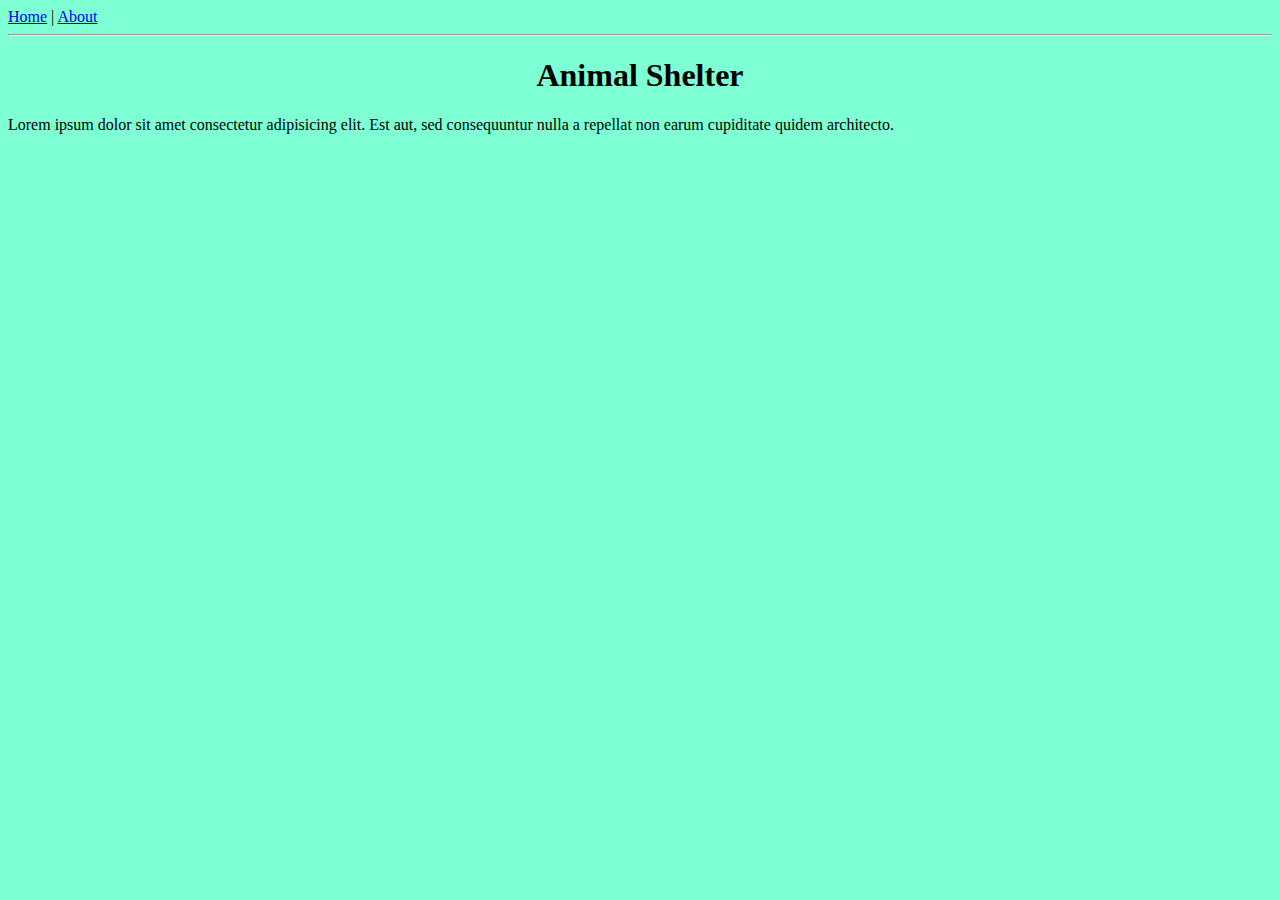
==== about.html @ 6e6b6020 "adding about page and menu" ====
<!DOCTYPE html>
<html lang="en">
<head>
    <meta charset="UTF-8">
    <meta name="viewport" content="width=device-width, initial-scale=1.0">
    <title>About</title>
    <link rel="stylesheet" href="style.css">
</head>
<body>
    <a href="index.html">Home</a>
    <span> | </span>
    <a href="about.html">About</a>
    <hr>

    <h1>Animal Shelter</h1>

    <p>Lorem ipsum dolor sit amet consectetur adipisicing elit. Est aut, sed consequuntur nulla a repellat non earum cupiditate quidem architecto.</p>
</body>
</html>
---- style.css ----
body{
    background-color: aquamarine;
}

h1{
    text-align: center;

}

ul{
    font-size: x-large;
    color: brown;
}

.home-image{
width: 250px;
border: 3px solid black;
}
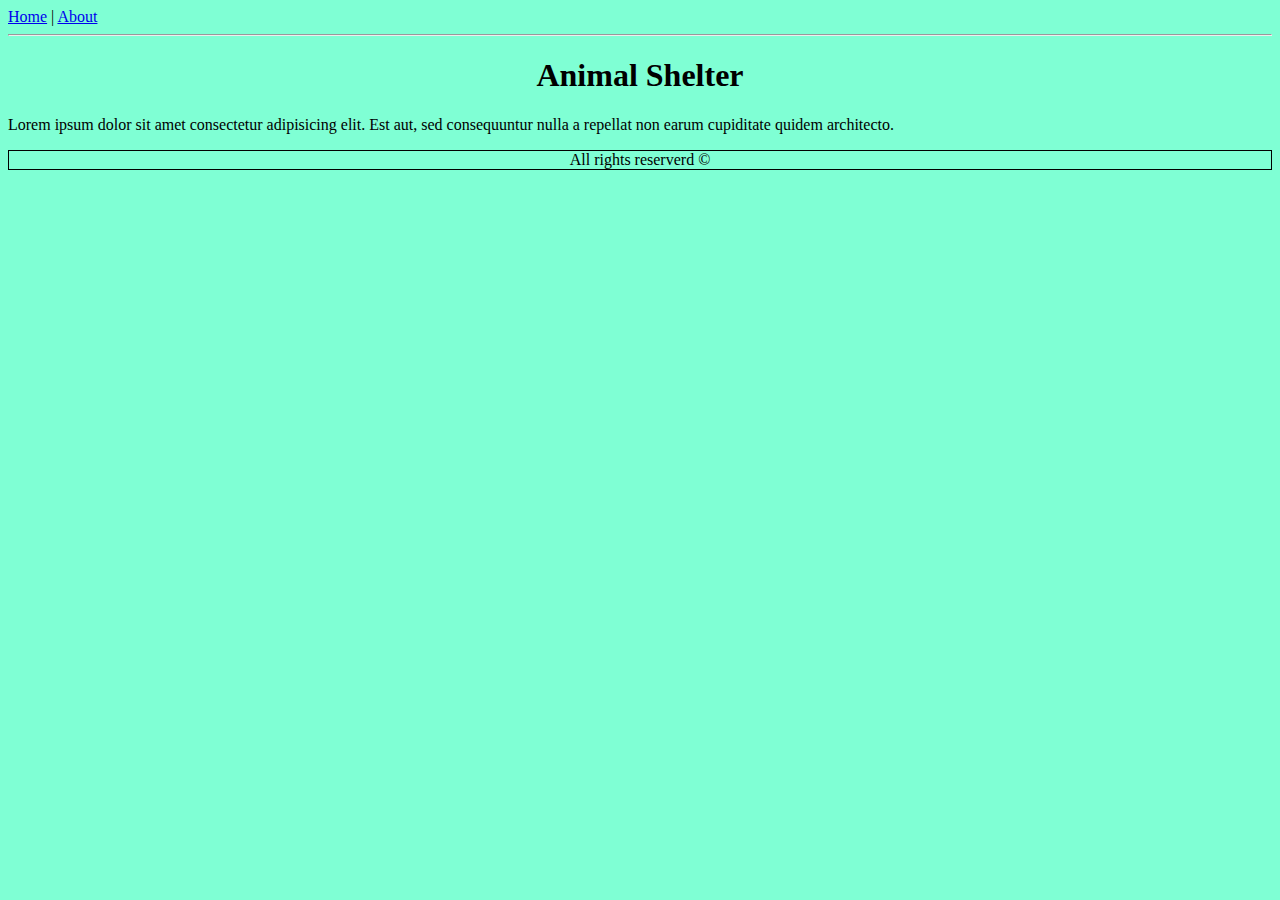
==== commit c5ec9491: "All rights reserved added" ====
--- a/about.html
+++ b/about.html
@@ -7,6 +7,7 @@
     <link rel="stylesheet" href="style.css">
 </head>
 <body>
+    <main>
     <a href="index.html">Home</a>
     <span> | </span>
     <a href="about.html">About</a>
@@ -15,5 +16,7 @@
     <h1>Animal Shelter</h1>
 
     <p>Lorem ipsum dolor sit amet consectetur adipisicing elit. Est aut, sed consequuntur nulla a repellat non earum cupiditate quidem architecto.</p>
+    </main>
+    <footer>All rights reserverd &copy;</footer>
 </body>
 </html>--- a/style.css
+++ b/style.css
@@ -15,4 +15,13 @@
 .home-image{
 width: 250px;
 border: 3px solid black;
+}
+
+footer{
+    display: flex;
+    justify-content: center;
+    align-items: center;
+    flex-direction: column;
+    grid-column: span 2;
+    border: 1px solid black;
 }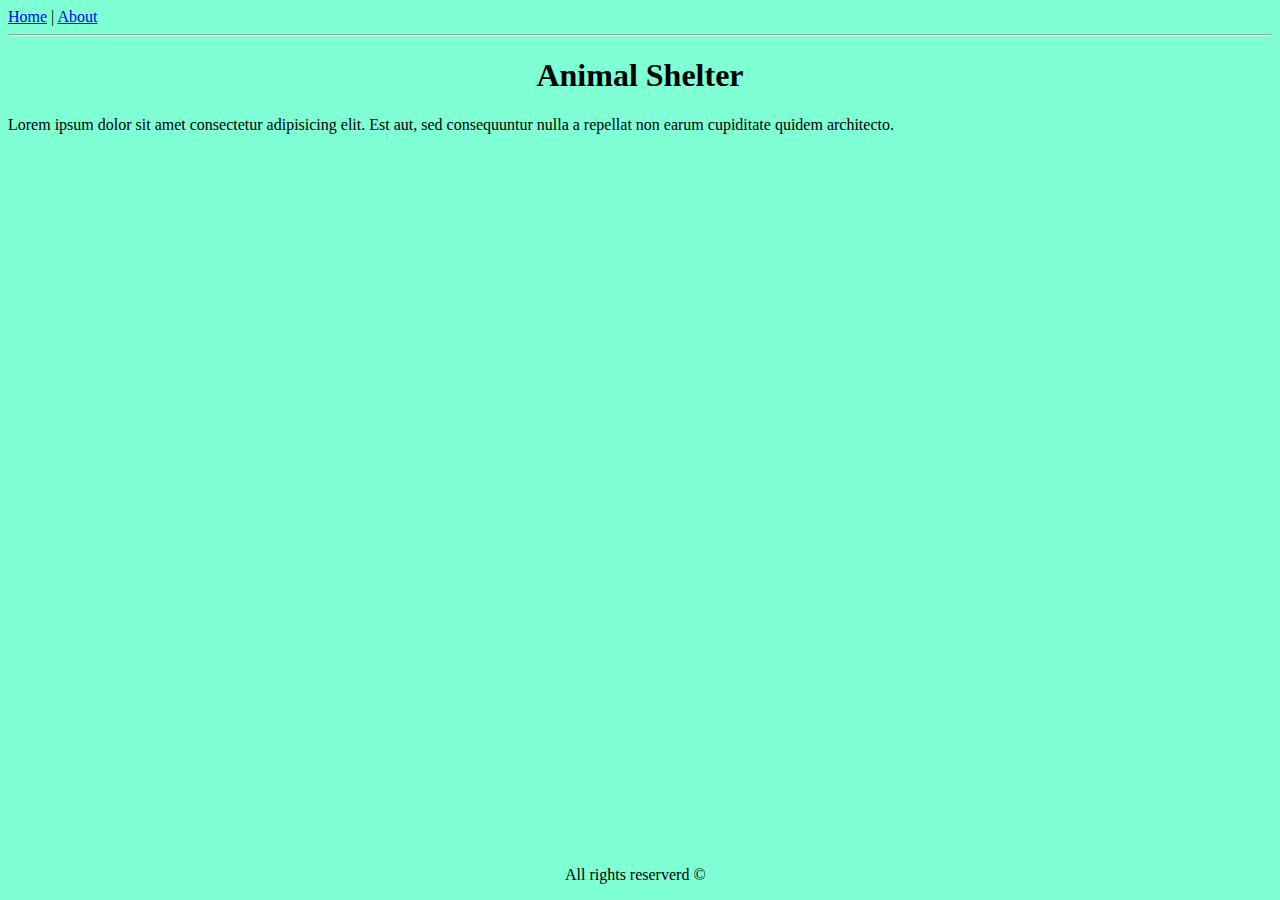
==== commit b8cf499c: "copy rights styled" ====
--- a/about.html
+++ b/about.html
@@ -17,6 +17,10 @@
 
     <p>Lorem ipsum dolor sit amet consectetur adipisicing elit. Est aut, sed consequuntur nulla a repellat non earum cupiditate quidem architecto.</p>
     </main>
-    <footer>All rights reserverd &copy;</footer>
+    <div class="footer">
+        <p class="footer">
+            All rights reserverd &copy;
+        </p>
+    </div>
 </body>
 </html>--- a/style.css
+++ b/style.css
@@ -17,11 +17,9 @@
 border: 3px solid black;
 }
 
-footer{
-    display: flex;
-    justify-content: center;
-    align-items: center;
-    flex-direction: column;
-    grid-column: span 2;
-    border: 1px solid black;
+.footer{
+    position: absolute;
+    bottom: 0;
+    text-align: center;
+    width: 99%;
 }